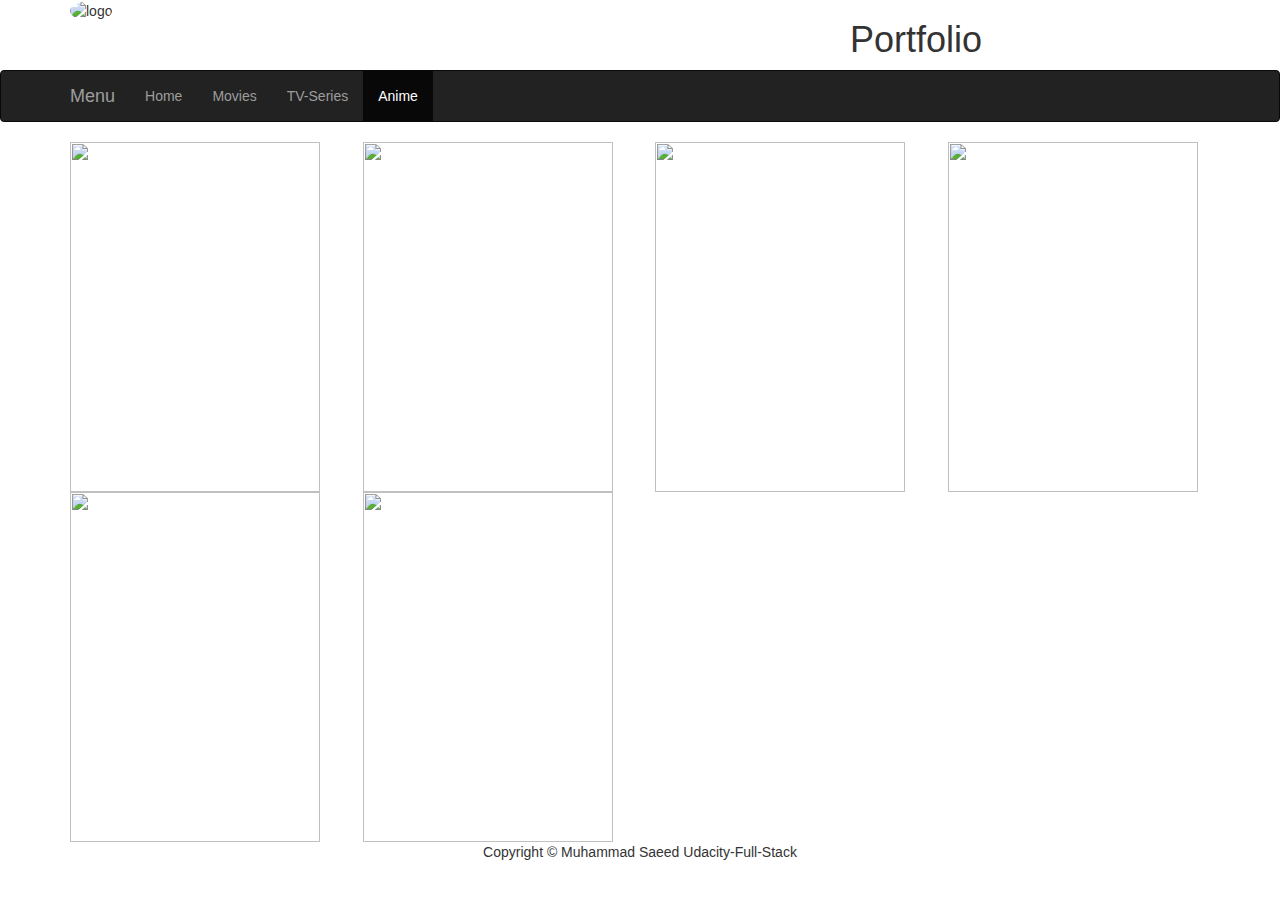
==== anime.html @ e9a988b2 "Add files via upload" ====
<!DOCTYPE html>
<html>

<head>
    <meta charset="UTF-8">
    <meta name="viewport" content="width=device-width, initial-scale=1.0">
    <meta name="author" content="Muhammad Saeed">
    <title>Portfolio Site</title>
    <link rel="stylesheet" href="https://maxcdn.bootstrapcdn.com/bootstrap/3.3.7/css/bootstrap.min.css">
    <link rel="stylesheet" href="https://maxcdn.bootstrapcdn.com/bootstrap/3.3.7/css/bootstrap-theme.min.css">
    <link rel="stylesheet" href="css/style.css">
</head>

<body>


    <header class="header">
        <div class="container">
            <div class="row">
                <div class="col-sm-8">
                    <img class="img-circle" alt="logo" width="120" height="175" id="logo" src="imgs/Lieber-R-Lillian.jpg">
                </div>
                <div class="col-sm-4">
                    <h1 id="portfolio_header">Portfolio</h1>
                </div>
            </div>
        </div>
        <div class="clearfix visible-xs-block"></div>
        <nav class="navbar navbar-inverse" role="navigation">
            <div class="container">
                <div class="navbar-header">
                    <button type="button" class="navbar-toggle" data-toggle="collapse" data-target=".navbar-collapse">
                    <span class="sr-only">Toggle navigation</span>
                    <span class="icon-bar"></span>
                    <span class="icon-bar"></span>
                    <span class="icon-bar"></span>
                </button>
                    <span class="navbar-brand">Menu</span>
                </div>

                <div class="collapse navbar-collapse">
                    <ul class="nav navbar-nav">
                        <li><a href="index.html">Home</a></li>
                        <li><a href="movies.html">Movies</a></li>
                        <li><a href="tvSeries.html">TV-Series</a></li>
                        <li class="active"><a href="anime.html">Anime</a></li>
                    </ul>
                </div>
                <!--.nav-collapse -->
            </div>
        </nav>
    </header>
    <!-- header -->

    <div class="container">
        <div class="row images_row">
            <div class="col-lg-3 col-md-4 col-sm-6 col-xs-12">
                <img alt="" width="250" height="350" src="https://images-na.ssl-images-amazon.com/images/M/MV5BYWE1YTU4NmYtMTY2Ni00NDIxLTgwMzYtNWJjYWE4MDE5OTE1XkEyXkFqcGdeQXVyNjc2NjA5MTU@._V1_.jpg">
            </div>
            <div class="col-lg-3 col-md-4 col-sm-6 col-xs-12">
                <img alt="" width="250" height="350" src="https://images-na.ssl-images-amazon.com/images/M/MV5BODkzMjhjYTQtYmQyOS00NmZlLTg3Y2UtYjkzN2JkNmRjY2FhXkEyXkFqcGdeQXVyNTM4MDQ5MDc@._V1_.jpg">
            </div>
            <div class="col-lg-3 col-md-4 col-sm-6 col-xs-12">
                <img alt="" width="250" height="350" src="https://images-na.ssl-images-amazon.com/images/M/MV5BZjNmZDhkN2QtNDYyZC00YzJmLTg0ODUtN2FjNjhhMzE3ZmUxXkEyXkFqcGdeQXVyNjc2NjA5MTU@._V1_.jpg">
            </div>
            <div class="col-lg-3 col-md-4 col-sm-6 col-xs-12">
                <img alt="" width="250" height="350" src="https://images-na.ssl-images-amazon.com/images/M/MV5BMzNjNjdhOGQtMmYxMi00YWFjLWFhOGUtZjc2ZTJhMDlmNmExL2ltYWdlL2ltYWdlXkEyXkFqcGdeQXVyNTAyODkwOQ@@._V1_SY1000_CR0,0,666,1000_AL_.jpg">

            </div>
            <div class="col-lg-3 col-md-4 col-sm-6 col-xs-12">
                <img alt="" width="250" height="350" src="https://images-na.ssl-images-amazon.com/images/M/MV5BMTY5ODk1NzUyMl5BMl5BanBnXkFtZTgwMjUyNzEyMTE@._V1_.jpg">
            </div>

            <div class="col-lg-3 col-md-4 col-sm-6 col-xs-12">
                <img alt="" width="250" height="350" src="https://images-na.ssl-images-amazon.com/images/M/MV5BMjA4NTUzMTg2OV5BMl5BanBnXkFtZTcwMDgyMDMyMQ@@._V1._CR1,21,309,429_.jpg">
            </div>

        </div>

    </div>
    <!-- end page container-->


    <footer class="py-5 bg-dark">
        <div class="container">
            <p class="m-0 text-center text-white">Copyright &copy; Muhammad Saeed Udacity-Full-Stack</p>
        </div>
    </footer>

    <script src="https://ajax.googleapis.com/ajax/libs/jquery/1.11.3/jquery.min.js"></script>
    <script src="https://maxcdn.bootstrapcdn.com/bootstrap/3.3.7/js/bootstrap.min.js"></script>
</body>

</html>
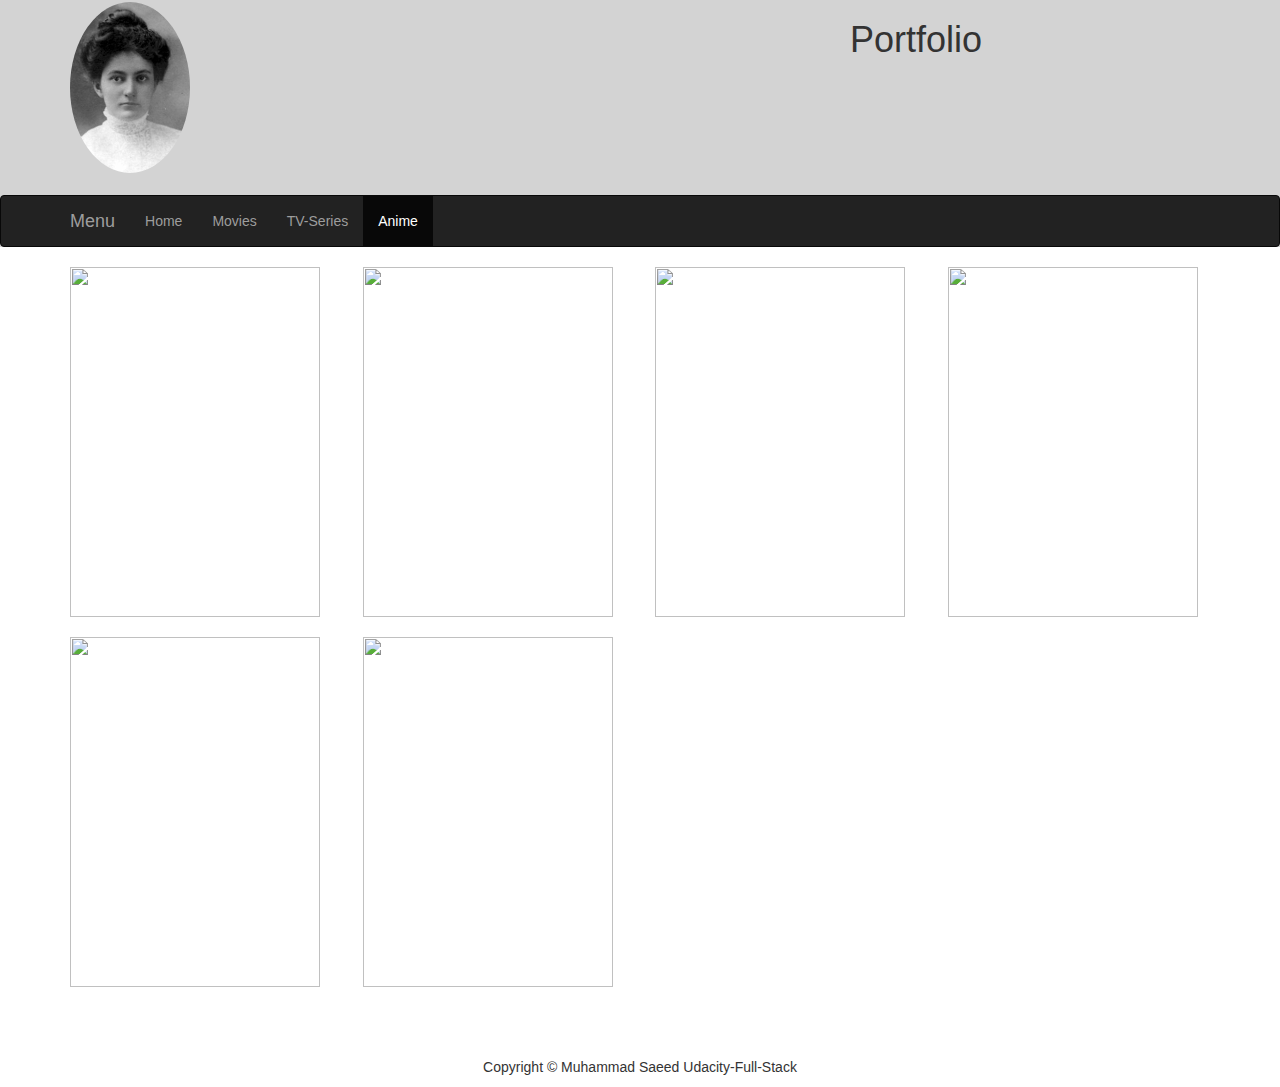
==== commit c6d8c726: "Add files via upload" ====
--- a/anime.html
+++ b/anime.html
@@ -18,7 +18,7 @@
         <div class="container">
             <div class="row">
                 <div class="col-sm-8">
-                    <img class="img-circle" alt="logo" width="120" height="175" id="logo" src="imgs/Lieber-R-Lillian.jpg">
+                    <img class="img-circle" alt="logo" width="120" height="175" id="logo" src="img/Lieber-R-Lillian.jpg">
                 </div>
                 <div class="col-sm-4">
                     <h1 id="portfolio_header">Portfolio</h1>
--- a/css/style.css
+++ b/css/style.css
@@ -0,0 +1,24 @@
+
+.header{
+    margin-bottom: 5px;
+    background-color:lightgray
+}
+
+#logo{
+    float: left;
+    padding-top: 2px;
+    padding-bottom: 2px
+}
+#Portfolio_header{
+    padding-top: 25%;
+    padding-bottom: 25%;
+}
+
+img{
+    margin-bottom: 20px;
+    margin-right: 10px;
+}
+
+footer{
+    margin-top: 50px;
+}